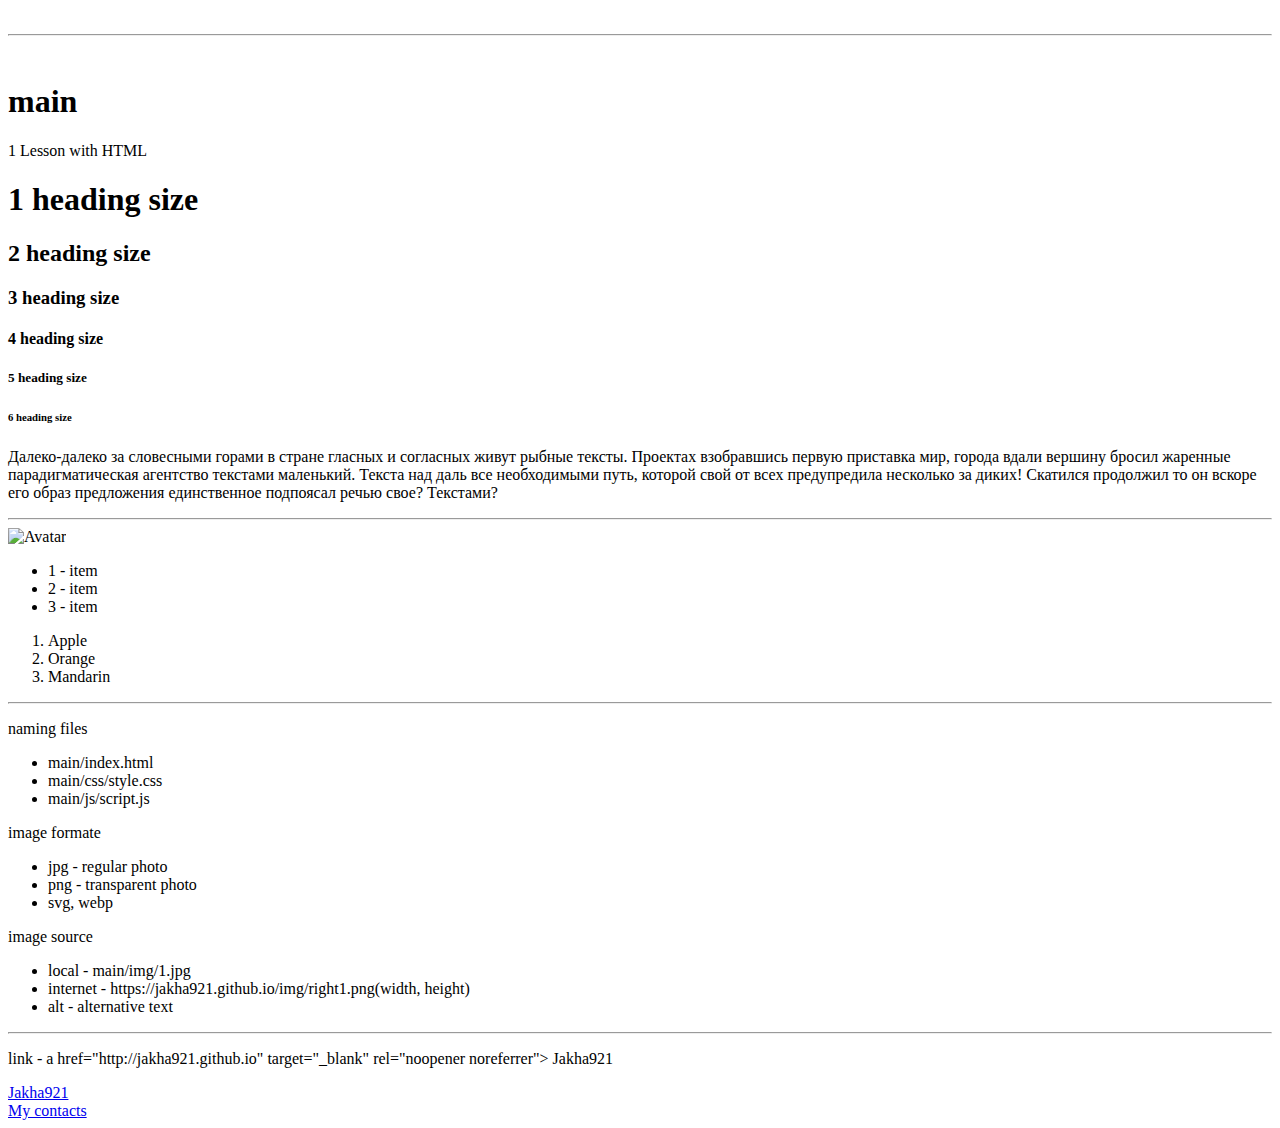
==== index.html @ d636e639 "initial push" ====
<!DOCTYPE html> <!-- HTML5 - version -->
<html lang="en">
<head>  <!-- head body tattoo mem -->
    <meta charset="UTF-8">
    <meta http-equiv="X-UA-Compatible" content="IE=edge">
    <meta name="viewport" content="width=device-width, initial-scale=1.0">
    <title>HTML Lesson</title>  <!-- title <- google it OR translate -->
</head>
<body>

    <!-- no need to close -->
    <br>
    <hr>
    <img src="" alt="">


    <!-- div - division -->
    <div>
        <h1>main</h1> <!-- h1 - heading 1 -->
        <p>1 Lesson with HTML</p>   <!-- p - paragraph -->
    </div>

    <!-- h1 - h6 -->
    <h1>1 heading size</h1> <!-- h1 - max size -->
    <h2>2 heading size</h2>
    <h3>3 heading size</h3>
    <h4>4 heading size</h4>
    <h5>5 heading size</h5>
    <h6>6 heading size</h6> <!-- h6 - min size --> 

    <!-- lorem(ru, int) - fish text -->
    <p>Далеко-далеко за словесными горами в стране гласных и согласных живут рыбные тексты. Проектах взобравшись первую приставка мир, города вдали вершину бросил жаренные парадигматическая агентство текстами маленький. Текста над даль все необходимыми путь, которой свой от всех предупредила несколько за диких! Скатился продолжил то он вскоре его образ предложения единственное подпоясал речью свое? Текстами?</p>
    <hr>
    <img src="https://cdn.shazoo.ru/188226_Xh8E566QY8_tangled_web_how_everyone_can_win.jpg" alt="Avatar" width="400px">

    <ul>    <!-- ul - unordered list -->
        <li>1 - item</li>  <!-- li - list item -->
        <li>2 - item</li>
        <li>3 - item</li>
    </ul>

    <ol>   <!-- ol - ordered list -->
        <li>Apple</li> <!-- li - list item -->
        <li>Orange</li>
        <li>Mandarin</li>
    </ol>

    <hr>
    <div>
        <p>naming files</p>
        <ul>
            <li>main/index.html</li>
            <li>main/css/style.css</li>
            <li>main/js/script.js</li>
        </ul>
    </div>

    <div>
        <p>image formate</p>
        <ul>
            <li>jpg - regular photo</li>
            <li>png - transparent photo </li>
            <li>svg, webp</li>
    </div>

    <div>
        <p>image source</p>
        <ul>
            <li>local - main/img/1.jpg</li>
            <li>internet - https://jakha921.github.io/img/right1.png(width, height)</li>
            <li>alt - alternative text</li>
        </ul>
    </div>

    <hr>
    <div>
        <p>link - a href="http://jakha921.github.io" target="_blank" rel="noopener noreferrer"> Jakha921 </p>
        <a href="http://jakha921.github.io" target="_blank" rel="noopener noreferrer">Jakha921</a> <br>
        <a href="./contacts.html">My contacts</a>
    </div>
</body>
</html>
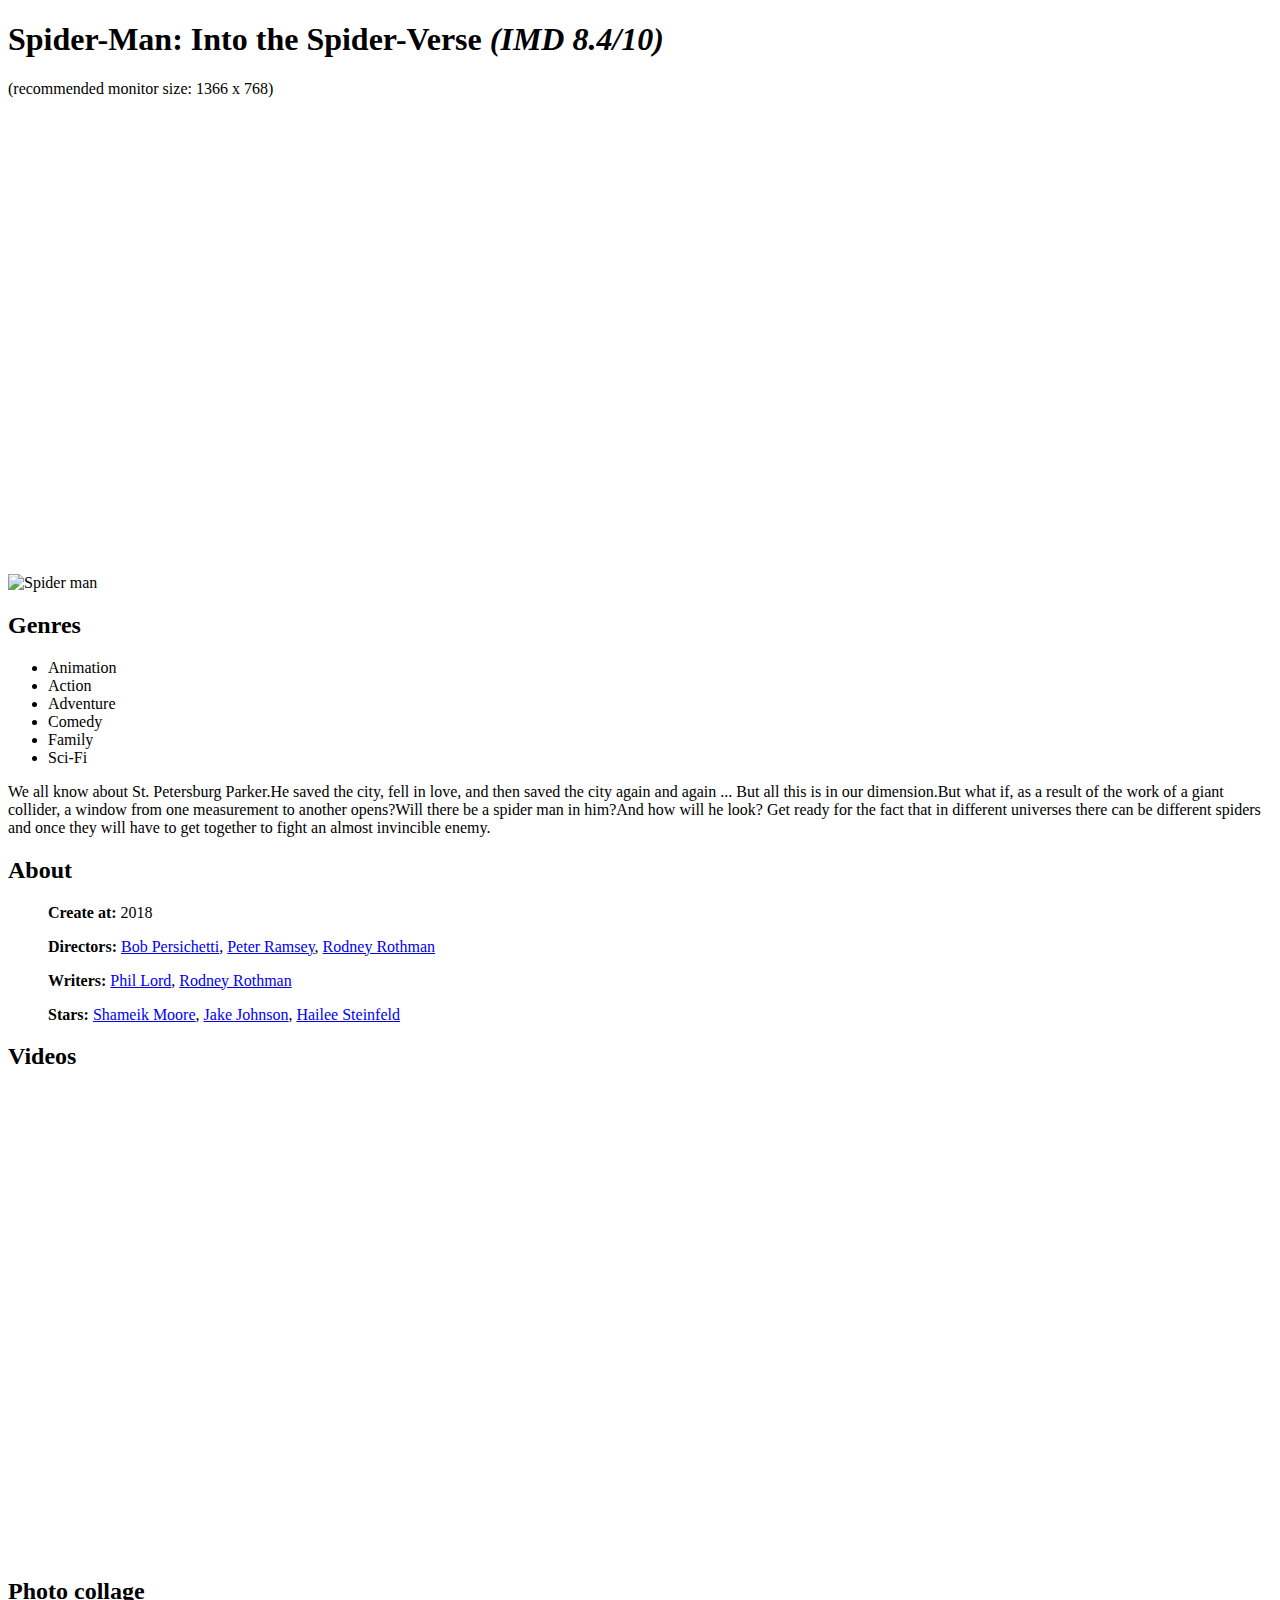
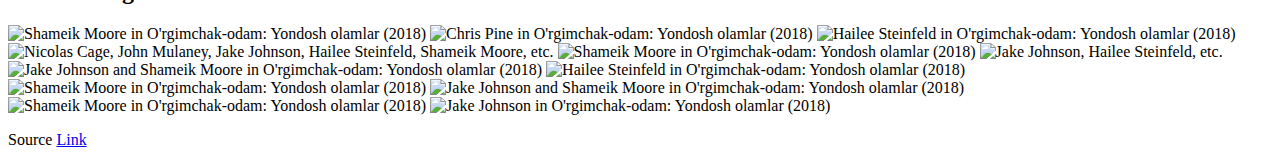
==== commit 8fe5b9bd: "initial push" ====
--- a/index.html
+++ b/index.html
@@ -1,82 +1,75 @@
-<!DOCTYPE html> <!-- HTML5 - version -->
+<!DOCTYPE html>
 <html lang="en">
-<head>  <!-- head body tattoo mem -->
+<head>
     <meta charset="UTF-8">
     <meta http-equiv="X-UA-Compatible" content="IE=edge">
     <meta name="viewport" content="width=device-width, initial-scale=1.0">
-    <title>HTML Lesson</title>  <!-- title <- google it OR translate -->
+    <title>Spider-Man</title>
 </head>
 <body>
+    <h1>Spider-Man: Into the Spider-Verse  <i>(IMD 8.4/10)</i></h1>
+    <p>(recommended monitor size: 1366 x 768)</p>
 
-    <!-- no need to close -->
-    <br>
-    <hr>
-    <img src="" alt="">
-
-
-    <!-- div - division -->
     <div>
-        <h1>main</h1> <!-- h1 - heading 1 -->
-        <p>1 Lesson with HTML</p>   <!-- p - paragraph -->
+        <img src="https://m.media-amazon.com/images/M/MV5BMjMwNDkxMTgzOF5BMl5BanBnXkFtZTgwNTkwNTQ3NjM@._V1_.jpg" alt="Spider man" width='320px'>
+        <iframe width="960" height="474" src="https://www.youtube.com/embed/ii3n7hYQOl4" title="YouTube video player" frameborder="0" allow="accelerometer; autoplay; clipboard-write; encrypted-media; gyroscope; picture-in-picture" allowfullscreen></iframe>    
     </div>
 
-    <!-- h1 - h6 -->
-    <h1>1 heading size</h1> <!-- h1 - max size -->
-    <h2>2 heading size</h2>
-    <h3>3 heading size</h3>
-    <h4>4 heading size</h4>
-    <h5>5 heading size</h5>
-    <h6>6 heading size</h6> <!-- h6 - min size --> 
-
-    <!-- lorem(ru, int) - fish text -->
-    <p>Далеко-далеко за словесными горами в стране гласных и согласных живут рыбные тексты. Проектах взобравшись первую приставка мир, города вдали вершину бросил жаренные парадигматическая агентство текстами маленький. Текста над даль все необходимыми путь, которой свой от всех предупредила несколько за диких! Скатился продолжил то он вскоре его образ предложения единственное подпоясал речью свое? Текстами?</p>
-    <hr>
-    <img src="https://cdn.shazoo.ru/188226_Xh8E566QY8_tangled_web_how_everyone_can_win.jpg" alt="Avatar" width="400px">
-
-    <ul>    <!-- ul - unordered list -->
-        <li>1 - item</li>  <!-- li - list item -->
-        <li>2 - item</li>
-        <li>3 - item</li>
+    <h2>Genres</h2>
+    <ul>
+        <li>Animation</li>
+        <li>Action</li>
+        <li>Adventure</li>
+        <li>Comedy</li>
+        <li>Family</li>
+        <li>Sci-Fi</li>
     </ul>
 
-    <ol>   <!-- ol - ordered list -->
-        <li>Apple</li> <!-- li - list item -->
-        <li>Orange</li>
-        <li>Mandarin</li>
-    </ol>
+    <p>We all know about St. Petersburg Parker.He saved the city, fell in love, and then saved the city again and again ... But all this is in our dimension.But what if, as a result of the work of a giant collider, a window from one measurement to another opens?Will there be a spider man in him?And how will he look? Get ready for the fact that in different universes there can be different spiders and once they will have to get together to fight an almost invincible enemy.</p>
 
-    <hr>
+    <h2>About</h2>
+    <ul>
+        <p><b>Create at: </b>2018</p>
+        <p><b>Directors: </b>
+            <a href="https://www.imdb.com/name/nm2130108/?ref_=tt_ov_dr">Bob Persichetti</a>,
+            <a href="https://www.imdb.com/name/nm0709056/?ref_=tt_ov_dr">Peter Ramsey</a>,
+            <a href="https://www.imdb.com/name/nm0745247/?ref_=tt_ov_dr">Rodney Rothman</a>
+        </p>
+        <p><b>Writers: </b>
+            <a href="https://www.imdb.com/name/nm0005222/?ref_=tt_ov_wr">Phil Lord</a>,
+            <a href="https://www.imdb.com/name/nm0005222/?ref_=tt_ov_wr">Rodney Rothman</a>
+        </p>
+        <p><b>Stars: </b>
+            <a href="https://www.imdb.com/name/nm0005222/?ref_=tt_ov_wr">Shameik Moore</a>,
+            <a href="https://www.imdb.com/name/nm0005222/?ref_=tt_ov_wr">Jake Johnson</a>,
+            <a href="https://www.imdb.com/name/nm0005222/?ref_=tt_ov_wr">Hailee Steinfeld</a>
+    </ul>
+
+    <h2>Videos</h2>
     <div>
-        <p>naming files</p>
-        <ul>
-            <li>main/index.html</li>
-            <li>main/css/style.css</li>
-            <li>main/js/script.js</li>
-        </ul>
+        <iframe width="425" height="230" src="https://www.youtube.com/embed/a5_8PFzEhB0" title="YouTube video player" frameborder="0" allow="accelerometer; autoplay; clipboard-write; encrypted-media; gyroscope; picture-in-picture" allowfullscreen></iframe>   
+        <iframe width="425" height="230" src="https://www.youtube.com/embed/E9D7_iF8vlI" title="YouTube video player" frameborder="0" allow="accelerometer; autoplay; clipboard-write; encrypted-media; gyroscope; picture-in-picture" allowfullscreen></iframe>   
+        <iframe width="425" height="230" src="https://www.youtube.com/embed/g4Hbz2jLxvQ" title="YouTube video player" frameborder="0" allow="accelerometer; autoplay; clipboard-write; encrypted-media; gyroscope; picture-in-picture" allowfullscreen></iframe>   
     </div>
 
+    <h2>Photo collage</h2>
     <div>
-        <p>image formate</p>
-        <ul>
-            <li>jpg - regular photo</li>
-            <li>png - transparent photo </li>
-            <li>svg, webp</li>
+        <img height="100" width="100" alt="Shameik Moore in O'rgimchak-odam: Yondosh olamlar (2018)" src="https://m.media-amazon.com/images/M/MV5BMTU4NjYwNzAxN15BMl5BanBnXkFtZTgwMDkyODI4NjM@._V1_UY100_CR69,0,100,100_AL_.jpg">
+        <img height="100" width="100" alt="Chris Pine in O'rgimchak-odam: Yondosh olamlar (2018)" src="https://m.media-amazon.com/images/M/MV5BMTA2NDExMzc2ODJeQTJeQWpwZ15BbWU4MDE5MjgyODYz._V1_UY100_CR69,0,100,100_AL_.jpg">
+        <img height="100" width="100" alt="Hailee Steinfeld in O'rgimchak-odam: Yondosh olamlar (2018)" src="https://m.media-amazon.com/images/M/MV5BMjIzMzA1MDgzNV5BMl5BanBnXkFtZTgwMjkyODI4NjM@._V1_UY100_CR69,0,100,100_AL_.jpg">
+        <img height="100" width="100" alt="Nicolas Cage, John Mulaney, Jake Johnson, Hailee Steinfeld, Shameik Moore, etc." src="https://m.media-amazon.com/images/M/MV5BMTgxODE5MDgyOV5BMl5BanBnXkFtZTgwMzkyODI4NjM@._V1_UY100_CR69,0,100,100_AL_.jpg">
+        <img height="100" width="100" alt="Shameik Moore in O'rgimchak-odam: Yondosh olamlar (2018)" src="https://m.media-amazon.com/images/M/MV5BNTA4MTYxMTM5OF5BMl5BanBnXkFtZTgwNjgyODI4NjM@._V1_UY100_CR69,0,100,100_AL_.jpg">
+        <!-- <img height="100" width="100" alt="Jake Johnson, Hailee Steinfeld, etc." src="https://m.media-amazon.com/images/M/MV5BNjUzNzc3NjQ4OF5BMl5BanBnXkFtZTgwNzgyODI4NjM@._V1_UY100_CR69,0,100,100_AL_.jpg"> -->
+        <img height="100" width="100" alt="Jake Johnson, Hailee Steinfeld, etc." src="https://m.media-amazon.com/images/M/MV5BMzgxNTEwNDI5OV5BMl5BanBnXkFtZTgwODgyODI4NjM@._V1_UY100_CR8,0,100,100_AL_.jpg">
+        <img height="100" width="100" alt="Jake Johnson and Shameik Moore in O'rgimchak-odam: Yondosh olamlar (2018)" src="https://m.media-amazon.com/images/M/MV5BMjA0MTgwNTM5MV5BMl5BanBnXkFtZTgwOTgyODI4NjM@._V1_UY100_CR69,0,100,100_AL_.jpg">
+        <img height="100" width="100" alt="Hailee Steinfeld in O'rgimchak-odam: Yondosh olamlar (2018)" src="https://m.media-amazon.com/images/M/MV5BMjUyMDg1NjgyNF5BMl5BanBnXkFtZTgwMjEyMzY2NTM@._V1_UY100_CR69,0,100,100_AL_.jpg">
+        <img height="100" width="100" alt="Shameik Moore in O'rgimchak-odam: Yondosh olamlar (2018)" src="https://m.media-amazon.com/images/M/MV5BMjkyNTg0NDY1N15BMl5BanBnXkFtZTgwNDEyMzY2NTM@._V1_UY100_CR69,0,100,100_AL_.jpg">
+        <img height="100" width="100" alt="Jake Johnson and Shameik Moore in O'rgimchak-odam: Yondosh olamlar (2018)" src="https://m.media-amazon.com/images/M/MV5BNzE0MTYzOTk3OF5BMl5BanBnXkFtZTgwNTEyMzY2NTM@._V1_UY100_CR69,0,100,100_AL_.jpg">
+        <img height="100" width="100" alt="Shameik Moore in O'rgimchak-odam: Yondosh olamlar (2018)" src="https://m.media-amazon.com/images/M/MV5BMjIyNjMzNDgzNV5BMl5BanBnXkFtZTgwMTEyMzY2NTM@._V1_UY100_CR69,0,100,100_AL_.jpg">
+        <img height="100" width="100" alt="Jake Johnson in O'rgimchak-odam: Yondosh olamlar (2018)" src="https://m.media-amazon.com/images/M/MV5BOTI1NTA0MTQ4Nl5BMl5BanBnXkFtZTgwNjkwNTQ3NjM@._V1_UX100_CR0,0,100,100_AL_.jpg">
     </div>
 
-    <div>
-        <p>image source</p>
-        <ul>
-            <li>local - main/img/1.jpg</li>
-            <li>internet - https://jakha921.github.io/img/right1.png(width, height)</li>
-            <li>alt - alternative text</li>
-        </ul>
-    </div>
+    <p>Source <a rel="stylesheet" href="https://www.imdb.com/title/tt4633694/">Link</a></p>
 
-    <hr>
-    <div>
-        <p>link - a href="http://jakha921.github.io" target="_blank" rel="noopener noreferrer"> Jakha921 </p>
-        <a href="http://jakha921.github.io" target="_blank" rel="noopener noreferrer">Jakha921</a> <br>
-        <a href="./contacts.html">My contacts</a>
-    </div>
 </body>
 </html>